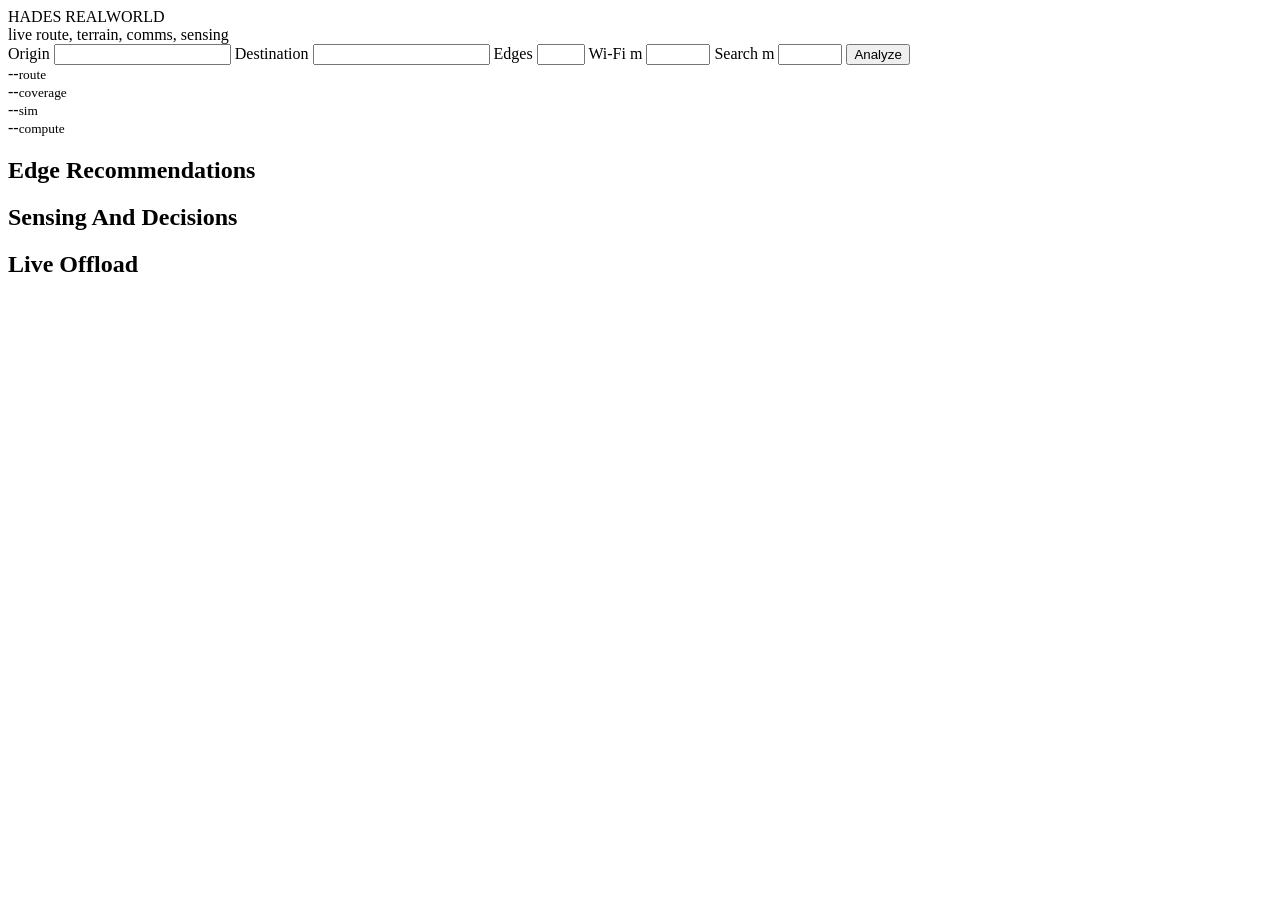
==== viz/realworld-tempVisualizer/index.html @ 6546975f "feat: add real-world visualizer and autonomy simulation" ====
<!doctype html>
<html lang="en">
<head>
  <meta charset="utf-8" />
  <meta name="viewport" content="width=device-width, initial-scale=1" />
  <title>HADES Real-World Visualizer</title>
  <link rel="stylesheet" href="/static/realworld-tempVisualizer/style.css" />
</head>
<body>
  <header>
    <div class="brand">
      <div class="status" id="statusDot"></div>
      <div>
        <div class="logo">HADES <span>REALWORLD</span></div>
        <div class="sub">live route, terrain, comms, sensing</div>
      </div>
    </div>
    <form id="scenarioForm" class="controls">
      <label>
        Origin
        <input id="originInput" name="origin" autocomplete="off" />
      </label>
      <label>
        Destination
        <input id="destinationInput" name="destination" autocomplete="off" />
      </label>
      <label>
        Edges
        <input id="edgeCountInput" name="edgeCount" type="number" min="1" max="64" />
      </label>
      <label>
        Wi-Fi m
        <input id="wifiInput" name="wifi" type="number" min="25" max="1500" step="25" />
      </label>
      <label>
        Search m
        <input id="bufferInput" name="buffer" type="number" min="100" max="5000" step="50" />
      </label>
      <button id="analyzeButton" type="submit">Analyze</button>
    </form>
  </header>

  <main>
    <section class="map-shell">
      <div id="map"></div>
      <div class="map-hud">
        <div><span id="routeDistance">--</span><small>route</small></div>
        <div><span id="coveragePct">--</span><small>coverage</small></div>
        <div><span id="streamTime">--</span><small>sim</small></div>
        <div><span id="computeMode">--</span><small>compute</small></div>
      </div>
    </section>
    <aside>
      <section class="panel-block">
        <h2>Edge Recommendations</h2>
        <div id="edgeList" class="edge-list"></div>
      </section>
      <section class="panel-block">
        <h2>Sensing And Decisions</h2>
        <div id="decisionList" class="decision-list"></div>
      </section>
      <section class="panel-block">
        <h2>Live Offload</h2>
        <div id="eventList" class="event-list"></div>
      </section>
      <div id="message" class="message"></div>
    </aside>
  </main>

  <script src="/static/realworld-tempVisualizer/app.js"></script>
</body>
</html>
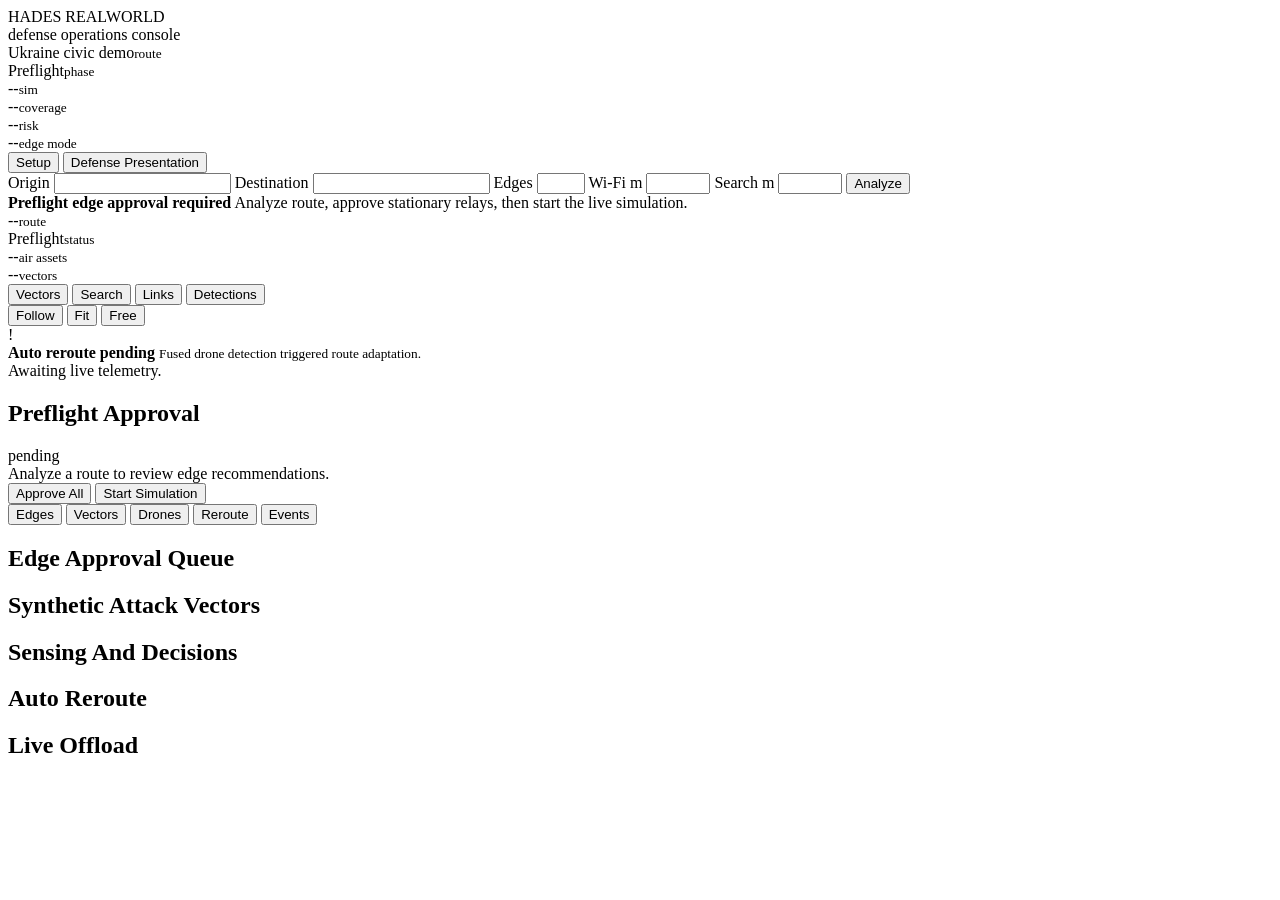
==== commit 13e86792: "Add real-world visualizer baseline" ====
--- a/viz/realworld-tempVisualizer/index.html
+++ b/viz/realworld-tempVisualizer/index.html
@@ -7,65 +7,138 @@
   <link rel="stylesheet" href="/static/realworld-tempVisualizer/style.css" />
 </head>
 <body>
-  <header>
-    <div class="brand">
-      <div class="status" id="statusDot"></div>
-      <div>
-        <div class="logo">HADES <span>REALWORLD</span></div>
-        <div class="sub">live route, terrain, comms, sensing</div>
+  <div class="ops-shell">
+    <header class="mission-topbar">
+      <div class="brand">
+        <div class="status" id="statusDot"></div>
+        <div>
+          <div class="logo">HADES <span>REALWORLD</span></div>
+          <div class="sub">defense operations console</div>
+        </div>
       </div>
-    </div>
-    <form id="scenarioForm" class="controls">
-      <label>
-        Origin
-        <input id="originInput" name="origin" autocomplete="off" />
-      </label>
-      <label>
-        Destination
-        <input id="destinationInput" name="destination" autocomplete="off" />
-      </label>
-      <label>
-        Edges
-        <input id="edgeCountInput" name="edgeCount" type="number" min="1" max="64" />
-      </label>
-      <label>
-        Wi-Fi m
-        <input id="wifiInput" name="wifi" type="number" min="25" max="1500" step="25" />
-      </label>
-      <label>
-        Search m
-        <input id="bufferInput" name="buffer" type="number" min="100" max="5000" step="50" />
-      </label>
-      <button id="analyzeButton" type="submit">Analyze</button>
-    </form>
-  </header>
+      <div class="mission-strip" aria-label="Mission status">
+        <div><span id="missionRoute">Ukraine civic demo</span><small>route</small></div>
+        <div><span id="missionPhase">Preflight</span><small>phase</small></div>
+        <div><span id="streamTime">--</span><small>sim</small></div>
+        <div><span id="coveragePct">--</span><small>coverage</small></div>
+        <div><span id="activeRisk">--</span><small>risk</small></div>
+        <div><span id="computeMode">--</span><small>edge mode</small></div>
+      </div>
+      <div class="top-actions">
+        <button id="setupToggle" type="button" class="secondary">Setup</button>
+        <button id="presentationToggle" type="button" class="secondary">Defense Presentation</button>
+      </div>
+    </header>
 
-  <main>
-    <section class="map-shell">
-      <div id="map"></div>
-      <div class="map-hud">
-        <div><span id="routeDistance">--</span><small>route</small></div>
-        <div><span id="coveragePct">--</span><small>coverage</small></div>
-        <div><span id="streamTime">--</span><small>sim</small></div>
-        <div><span id="computeMode">--</span><small>compute</small></div>
-      </div>
+    <section id="setupPanel" class="setup-drawer">
+      <form id="scenarioForm" class="controls">
+        <label>
+          Origin
+          <input id="originInput" name="origin" autocomplete="off" />
+        </label>
+        <label>
+          Destination
+          <input id="destinationInput" name="destination" autocomplete="off" />
+        </label>
+        <label>
+          Edges
+          <input id="edgeCountInput" name="edgeCount" type="number" min="1" max="64" />
+        </label>
+        <label>
+          Wi-Fi m
+          <input id="wifiInput" name="wifi" type="number" min="25" max="1500" step="25" />
+        </label>
+        <label>
+          Search m
+          <input id="bufferInput" name="buffer" type="number" min="100" max="5000" step="50" />
+        </label>
+        <button id="analyzeButton" type="submit">Analyze</button>
+      </form>
     </section>
-    <aside>
-      <section class="panel-block">
-        <h2>Edge Recommendations</h2>
-        <div id="edgeList" class="edge-list"></div>
+
+    <main class="ops-grid">
+      <section class="map-shell">
+        <div id="map"></div>
+        <div class="map-grid" aria-hidden="true"></div>
+        <div class="map-reticle" aria-hidden="true"></div>
+        <div class="mission-ribbon" id="missionRibbon">
+          <strong>Preflight edge approval required</strong>
+          <span>Analyze route, approve stationary relays, then start the live simulation.</span>
+        </div>
+        <div class="map-hud">
+          <div><span id="routeDistance">--</span><small>route</small></div>
+          <div><span id="hudPhase">Preflight</span><small>status</small></div>
+          <div><span id="hudDrones">--</span><small>air assets</small></div>
+          <div><span id="hudThreats">--</span><small>vectors</small></div>
+        </div>
+        <div class="layer-bar">
+          <button class="layer active" type="button" data-layer="vectors">Vectors</button>
+          <button class="layer active" type="button" data-layer="search">Search</button>
+          <button class="layer active" type="button" data-layer="links">Links</button>
+          <button class="layer active" type="button" data-layer="detections">Detections</button>
+        </div>
+        <div class="camera-bar">
+          <button class="mode active" type="button" data-camera="follow">Follow</button>
+          <button class="mode" type="button" data-camera="fit">Fit</button>
+          <button class="mode" type="button" data-camera="free">Free</button>
+        </div>
+        <div id="rerouteWarning" class="reroute-warning">
+          <span class="warning-symbol">!</span>
+          <div>
+            <strong>Auto reroute pending</strong>
+            <small id="rerouteWarningText">Fused drone detection triggered route adaptation.</small>
+          </div>
+        </div>
+        <div id="timelineStrip" class="timeline-strip">
+          <span class="timeline-empty">Awaiting live telemetry.</span>
+        </div>
       </section>
-      <section class="panel-block">
-        <h2>Sensing And Decisions</h2>
-        <div id="decisionList" class="decision-list"></div>
-      </section>
-      <section class="panel-block">
-        <h2>Live Offload</h2>
-        <div id="eventList" class="event-list"></div>
-      </section>
-      <div id="message" class="message"></div>
-    </aside>
-  </main>
+
+      <aside class="tactical-rail">
+        <section class="panel-block preflight">
+          <div class="rail-heading">
+            <h2>Preflight Approval</h2>
+            <span class="rail-callout" id="approvalCallout">pending</span>
+          </div>
+          <div id="preflightSummary" class="summary">Analyze a route to review edge recommendations.</div>
+          <div class="button-row">
+            <button id="approveAllButton" type="button" class="secondary">Approve All</button>
+            <button id="startButton" type="button">Start Simulation</button>
+          </div>
+        </section>
+
+        <nav class="rail-tabs" aria-label="Tactical panels">
+          <button class="active" type="button" data-panel="edges">Edges</button>
+          <button type="button" data-panel="vectors">Vectors</button>
+          <button type="button" data-panel="decisions">Drones</button>
+          <button type="button" data-panel="reroutes">Reroute</button>
+          <button type="button" data-panel="events">Events</button>
+        </nav>
+
+        <section class="panel-block active" data-panel-content="edges">
+          <h2>Edge Approval Queue</h2>
+          <div id="edgeList" class="edge-list"></div>
+        </section>
+        <section class="panel-block" data-panel-content="vectors">
+          <h2>Synthetic Attack Vectors</h2>
+          <div id="vectorList" class="vector-list"></div>
+        </section>
+        <section class="panel-block" data-panel-content="decisions">
+          <h2>Sensing And Decisions</h2>
+          <div id="decisionList" class="decision-list"></div>
+        </section>
+        <section class="panel-block" data-panel-content="reroutes">
+          <h2>Auto Reroute</h2>
+          <div id="rerouteList" class="reroute-list"></div>
+        </section>
+        <section class="panel-block" data-panel-content="events">
+          <h2>Live Offload</h2>
+          <div id="eventList" class="event-list"></div>
+        </section>
+        <div id="message" class="message"></div>
+      </aside>
+    </main>
+  </div>
 
   <script src="/static/realworld-tempVisualizer/app.js"></script>
 </body>
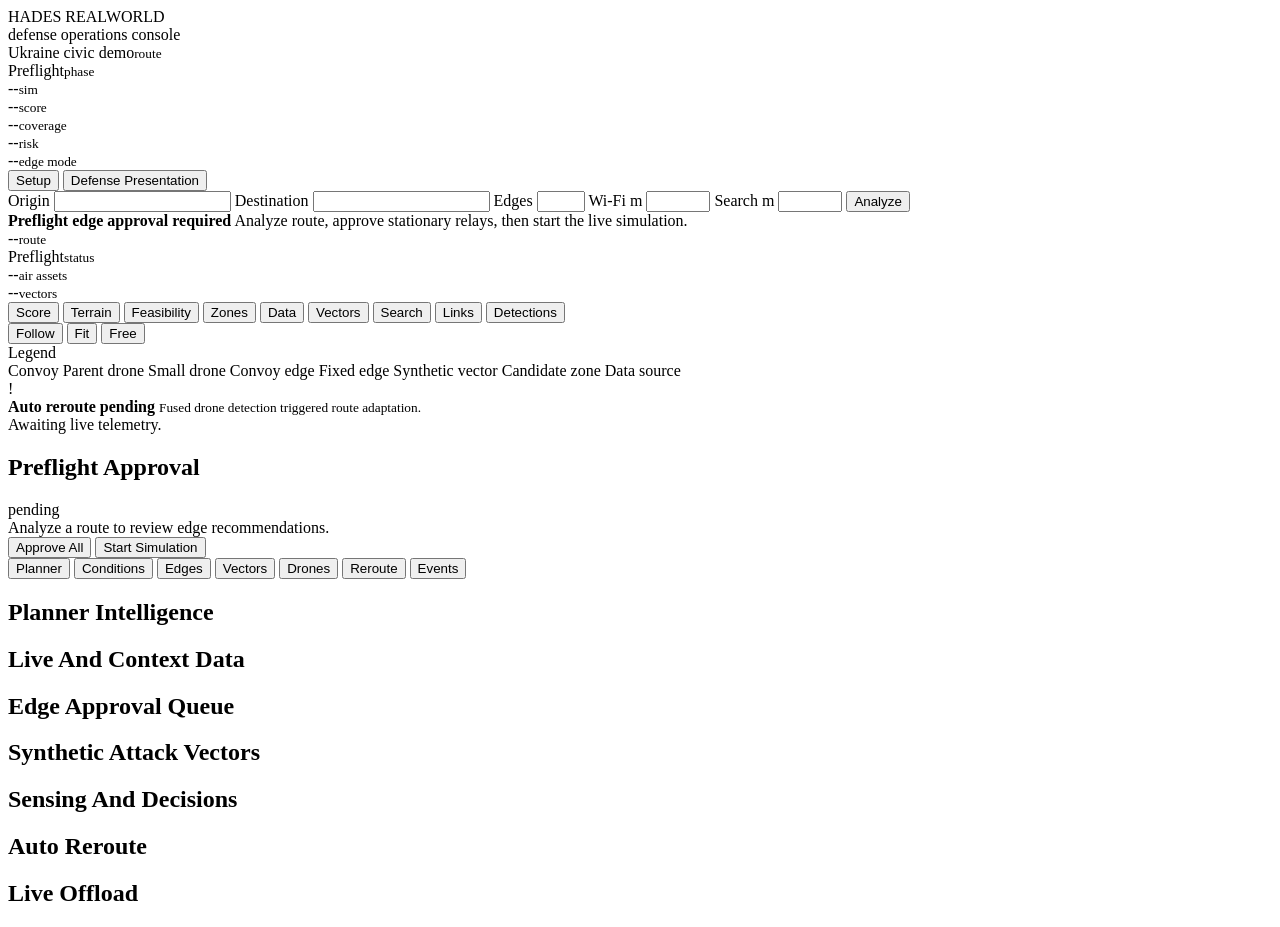
==== commit 725cb947: "Upgrade real-world visualizer UI" ====
--- a/viz/realworld-tempVisualizer/index.html
+++ b/viz/realworld-tempVisualizer/index.html
@@ -20,6 +20,7 @@
         <div><span id="missionRoute">Ukraine civic demo</span><small>route</small></div>
         <div><span id="missionPhase">Preflight</span><small>phase</small></div>
         <div><span id="streamTime">--</span><small>sim</small></div>
+        <div><span id="routeScore">--</span><small>score</small></div>
         <div><span id="coveragePct">--</span><small>coverage</small></div>
         <div><span id="activeRisk">--</span><small>risk</small></div>
         <div><span id="computeMode">--</span><small>edge mode</small></div>
@@ -72,6 +73,11 @@
           <div><span id="hudThreats">--</span><small>vectors</small></div>
         </div>
         <div class="layer-bar">
+          <button class="layer active" type="button" data-layer="routeScore">Score</button>
+          <button class="layer active" type="button" data-layer="terrain">Terrain</button>
+          <button class="layer active" type="button" data-layer="feasibility">Feasibility</button>
+          <button class="layer active" type="button" data-layer="candidates">Zones</button>
+          <button class="layer active" type="button" data-layer="data">Data</button>
           <button class="layer active" type="button" data-layer="vectors">Vectors</button>
           <button class="layer active" type="button" data-layer="search">Search</button>
           <button class="layer active" type="button" data-layer="links">Links</button>
@@ -81,6 +87,17 @@
           <button class="mode active" type="button" data-camera="follow">Follow</button>
           <button class="mode" type="button" data-camera="fit">Fit</button>
           <button class="mode" type="button" data-camera="free">Free</button>
+        </div>
+        <div class="map-legend" aria-label="Map legend">
+          <div class="legend-title">Legend</div>
+          <span><i class="legend-icon convoy"></i>Convoy</span>
+          <span><i class="legend-icon parent"></i>Parent drone</span>
+          <span><i class="legend-icon small"></i>Small drone</span>
+          <span><i class="legend-icon convoy-edge"></i>Convoy edge</span>
+          <span><i class="legend-icon fixed-edge"></i>Fixed edge</span>
+          <span><i class="legend-icon vector"></i>Synthetic vector</span>
+          <span><i class="legend-icon zone"></i>Candidate zone</span>
+          <span><i class="legend-icon data"></i>Data source</span>
         </div>
         <div id="rerouteWarning" class="reroute-warning">
           <span class="warning-symbol">!</span>
@@ -108,14 +125,25 @@
         </section>
 
         <nav class="rail-tabs" aria-label="Tactical panels">
-          <button class="active" type="button" data-panel="edges">Edges</button>
+          <button class="active" type="button" data-panel="planner">Planner</button>
+          <button type="button" data-panel="conditions">Conditions</button>
+          <button type="button" data-panel="edges">Edges</button>
           <button type="button" data-panel="vectors">Vectors</button>
           <button type="button" data-panel="decisions">Drones</button>
           <button type="button" data-panel="reroutes">Reroute</button>
           <button type="button" data-panel="events">Events</button>
         </nav>
 
-        <section class="panel-block active" data-panel-content="edges">
+        <section class="panel-block active" data-panel-content="planner">
+          <h2>Planner Intelligence</h2>
+          <div id="plannerList" class="planner-list"></div>
+        </section>
+        <section class="panel-block" data-panel-content="conditions">
+          <h2>Live And Context Data</h2>
+          <div id="conditionList" class="condition-list"></div>
+          <div id="sourceList" class="source-list"></div>
+        </section>
+        <section class="panel-block" data-panel-content="edges">
           <h2>Edge Approval Queue</h2>
           <div id="edgeList" class="edge-list"></div>
         </section>
